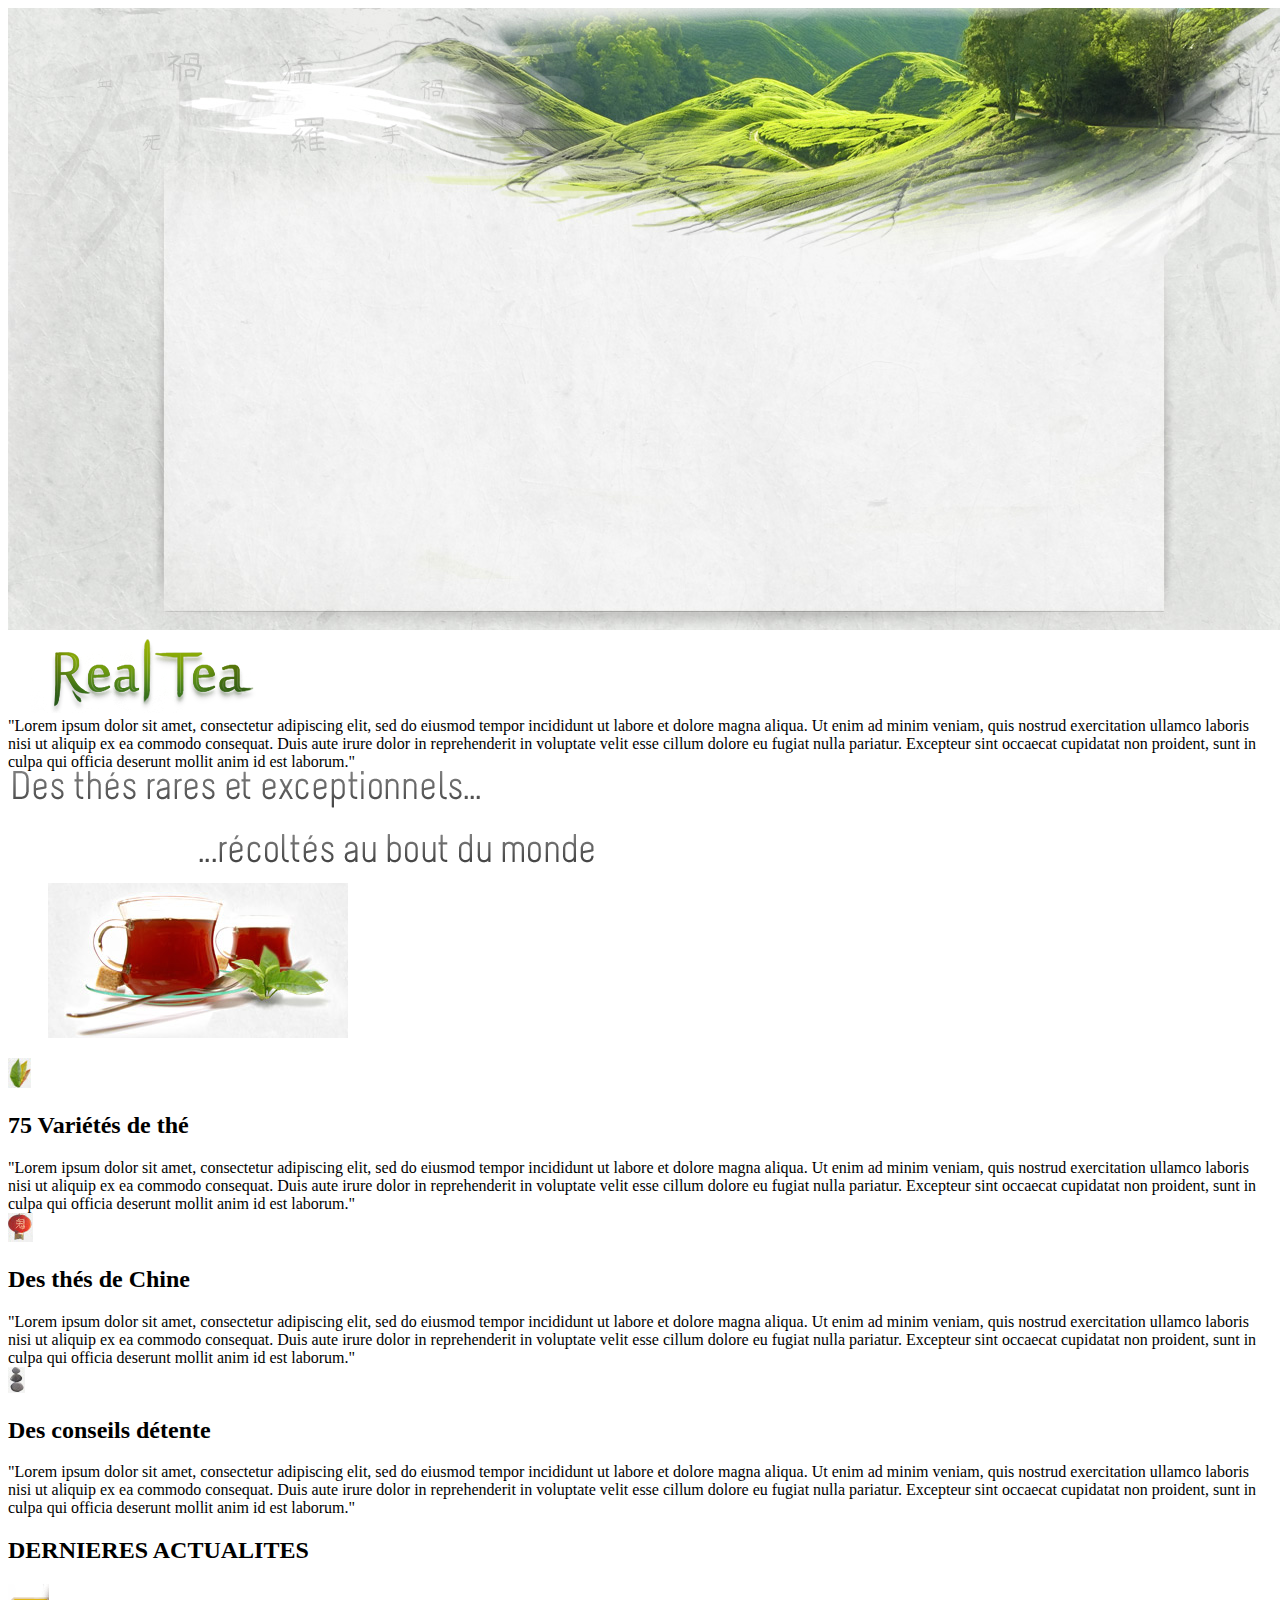
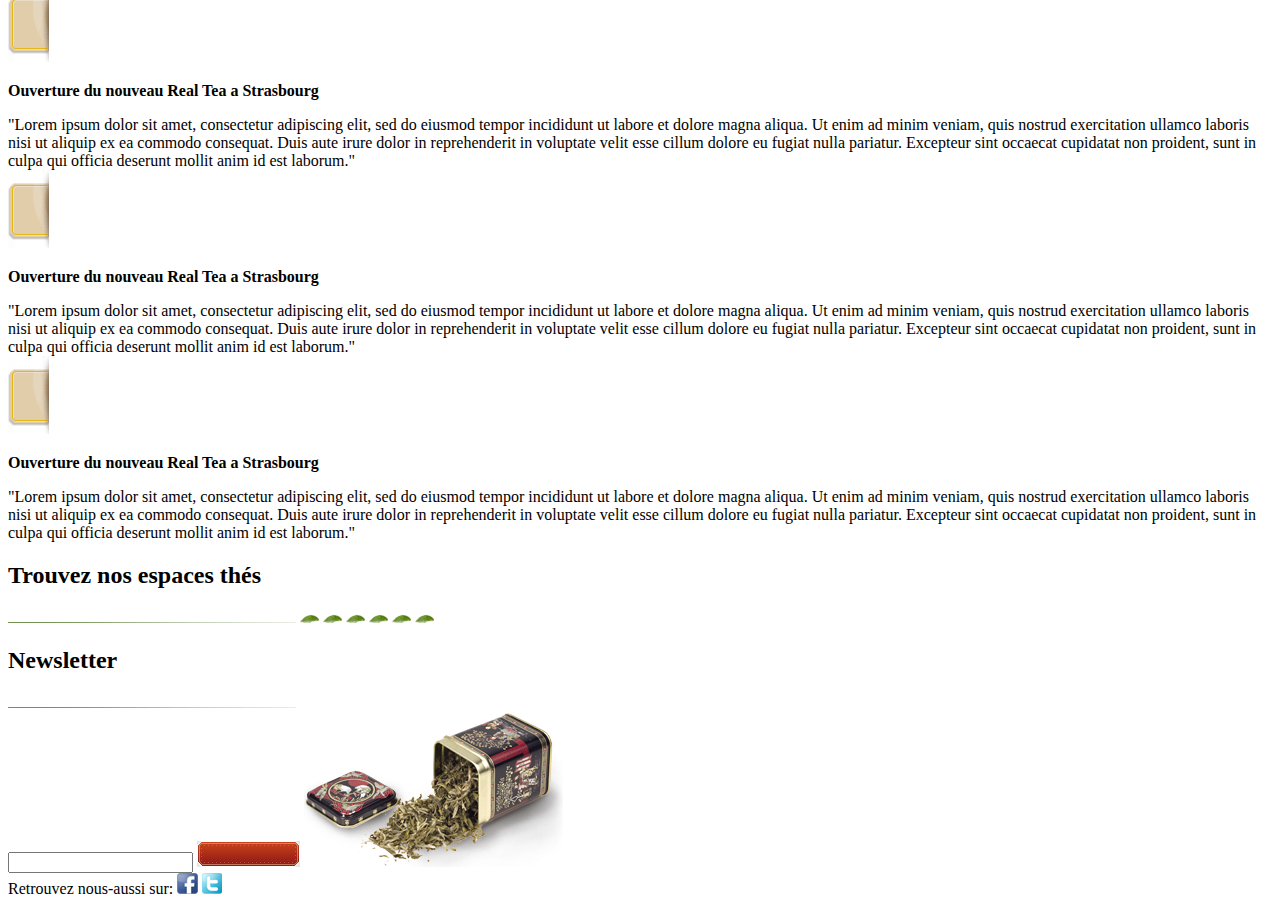
==== index.html @ 004037f1 "tjb" ====
<!DOCTYPE html>
<html>	
<head>
	<meta charset="utf-8">
	<link rel="stylesheet" type="style/css" href="sass/style.css">
	<script type="text/javascript" src="script.js">
</script>



	<title>page vendre du th&eacute</title>
</head>

<body background=images/bg_body.jpg"">

	<header id="toto">
		<img src="images/bg_header.jpg"/>
		<img id="logo" src="images/logo.png">
			<nav>
		      "Lorem ipsum dolor sit amet, consectetur adipiscing elit, sed do eiusmod tempor incididunt ut labore et dolore magna aliqua. Ut enim ad minim veniam, quis nostrud exercitation ullamco laboris nisi ut aliquip ex ea commodo consequat. Duis aute irure dolor in reprehenderit in voluptate velit esse cillum dolore eu fugiat nulla pariatur. Excepteur sint occaecat cupidatat non proident, sunt in culpa qui officia deserunt mollit anim id est laborum."
			</nav>
	</header>

	<section>
		<img src="images/h2.png"/>
		<figure>
			<img src="images/tasse_the.jpg"/>
		</figure>
			<article>
				<img src="images/icone1.jpg"/>
                
                <p>
                	<h2>75 Vari&eacutet&eacutes de th&eacute
                	</h2>
                </p>

				"Lorem ipsum dolor sit amet, consectetur adipiscing elit, sed do eiusmod tempor incididunt ut labore et dolore magna aliqua. Ut enim ad minim veniam, quis nostrud exercitation ullamco laboris nisi ut aliquip ex ea commodo consequat. Duis aute irure dolor in reprehenderit in voluptate velit esse cillum dolore eu fugiat nulla pariatur. Excepteur sint occaecat cupidatat non proident, sunt in culpa qui officia deserunt mollit anim id est laborum."
				
			</article>
			<article>


				<img src="images/icone2.jpg"/>

				<p>
                	<h2>Des thés de Chine
                	</h2>
                </p>

				"Lorem ipsum dolor sit amet, consectetur adipiscing elit, sed do eiusmod tempor incididunt ut labore et dolore magna aliqua. Ut enim ad minim veniam, quis nostrud exercitation ullamco laboris nisi ut aliquip ex ea commodo consequat. Duis aute irure dolor in reprehenderit in voluptate velit esse cillum dolore eu fugiat nulla pariatur. Excepteur sint occaecat cupidatat non proident, sunt in culpa qui officia deserunt mollit anim id est laborum."
			</article>
			<article>
				<img src="images/icone3.jpg"/>

				<p>
                	<h2>Des conseils d&eacutetente
                	</h2>
                </p>

				"Lorem ipsum dolor sit amet, consectetur adipiscing elit, sed do eiusmod tempor incididunt ut labore et dolore magna aliqua. Ut enim ad minim veniam, quis nostrud exercitation ullamco laboris nisi ut aliquip ex ea commodo consequat. Duis aute irure dolor in reprehenderit in voluptate velit esse cillum dolore eu fugiat nulla pariatur. Excepteur sint occaecat cupidatat non proident, sunt in culpa qui officia deserunt mollit anim id est laborum."
			</article>
		
	</section>

	<aside background="images/bg_news.png">

	<p>
         <h2>DERNIERES ACTUALITES
        </h2>
    </p>

		<article>
			<img src="images/bg_date.png"/>
			<p>
            	<strong>Ouverture du nouveau Real Tea a Strasbourg</strong>
			</p>
			"Lorem ipsum dolor sit amet, consectetur adipiscing elit, sed do eiusmod tempor incididunt ut labore et dolore magna aliqua. Ut enim ad minim veniam, quis nostrud exercitation ullamco laboris nisi ut aliquip ex ea commodo consequat. Duis aute irure dolor in reprehenderit in voluptate velit esse cillum dolore eu fugiat nulla pariatur. Excepteur sint occaecat cupidatat non proident, sunt in culpa qui officia deserunt mollit anim id est laborum."
		</article>
		<article>
			
			<img src="images/bg_date.png"/>
			<p>
            	<strong>Ouverture du nouveau Real Tea a Strasbourg</strong>
			</p>
			"Lorem ipsum dolor sit amet, consectetur adipiscing elit, sed do eiusmod tempor incididunt ut labore et dolore magna aliqua. Ut enim ad minim veniam, quis nostrud exercitation ullamco laboris nisi ut aliquip ex ea commodo consequat. Duis aute irure dolor in reprehenderit in voluptate velit esse cillum dolore eu fugiat nulla pariatur. Excepteur sint occaecat cupidatat non proident, sunt in culpa qui officia deserunt mollit anim id est laborum."
		</article>
		<article>

			<img src="images/bg_date.png"/>
			<p>
            	<strong>Ouverture du nouveau Real Tea a Strasbourg</strong>
			</p>
			"Lorem ipsum dolor sit amet, consectetur adipiscing elit, sed do eiusmod tempor incididunt ut labore et dolore magna aliqua. Ut enim ad minim veniam, quis nostrud exercitation ullamco laboris nisi ut aliquip ex ea commodo consequat. Duis aute irure dolor in reprehenderit in voluptate velit esse cillum dolore eu fugiat nulla pariatur. Excepteur sint occaecat cupidatat non proident, sunt in culpa qui officia deserunt mollit anim id est laborum."
		</article>
	</aside>

	<section>
			
		<div>

			<p>
                <h2>Trouvez nos espaces th&eacutes
                </h2>
            </p>

			<img src="images/bg_titre.jpg">

			<img src="images/puce_feuille.png">
			<img src="images/puce_feuille.png">
			<img src="images/puce_feuille.png">
			<img src="images/puce_feuille.png">
			<img src="images/puce_feuille.png">
			<img src="images/puce_feuille.png">

		</div>
		<div>

            <p>
                <h2>Newsletter
                </h2>
            </p>


			<img src="images/bg_titre.jpg">

			<form action="POST" method="/">
            	 <input type="text" name="yourmom" 
			</form>


			<img src="images/bg_btn.jpg">
			<img src="images/pot_newsletter.png">

			
		</div>
	</section>

	<footer>

		Retrouvez nous-aussi sur:
		<img src="images/fb.png">
		<img src="images/twitter.png">
		
		
	</footer>

</body>
</html>
---- sass/style.css ----
/*
Error: Invalid CSS after "... "modules/text"": expected selector or at-rule, was "@import "pages/..."
        on line 3 of main.scss

1: @import "modules/colors";
2: @import "modules/text"
3: @import "pages/page";

Backtrace:
main.scss:3
C:/tools/ruby25/lib/ruby/gems/2.5.0/gems/sass-3.5.6/lib/sass/scss/parser.rb:1278:in `expected'
C:/tools/ruby25/lib/ruby/gems/2.5.0/gems/sass-3.5.6/lib/sass/scss/parser.rb:1208:in `expected'
C:/tools/ruby25/lib/ruby/gems/2.5.0/gems/sass-3.5.6/lib/sass/scss/parser.rb:42:in `parse'
C:/tools/ruby25/lib/ruby/gems/2.5.0/gems/sass-3.5.6/lib/sass/engine.rb:414:in `_to_tree'
C:/tools/ruby25/lib/ruby/gems/2.5.0/gems/sass-3.5.6/lib/sass/engine.rb:389:in `_render_with_sourcemap'
C:/tools/ruby25/lib/ruby/gems/2.5.0/gems/sass-3.5.6/lib/sass/engine.rb:307:in `render_with_sourcemap'
C:/tools/ruby25/lib/ruby/gems/2.5.0/gems/sass-3.5.6/lib/sass/plugin/compiler.rb:462:in `update_stylesheet'
C:/tools/ruby25/lib/ruby/gems/2.5.0/gems/sass-3.5.6/lib/sass/plugin/compiler.rb:215:in `block in update_stylesheets'
C:/tools/ruby25/lib/ruby/gems/2.5.0/gems/sass-3.5.6/lib/sass/plugin/compiler.rb:209:in `each'
C:/tools/ruby25/lib/ruby/gems/2.5.0/gems/sass-3.5.6/lib/sass/plugin/compiler.rb:209:in `update_stylesheets'
C:/tools/ruby25/lib/ruby/gems/2.5.0/gems/sass-3.5.6/lib/sass/plugin/compiler.rb:443:in `on_file_changed'
C:/tools/ruby25/lib/ruby/gems/2.5.0/gems/sass-3.5.6/lib/sass/plugin/compiler.rb:320:in `block in watch'
C:/tools/ruby25/lib/ruby/gems/2.5.0/gems/sass-listen-4.0.0/lib/sass-listen/event/config.rb:23:in `call'
C:/tools/ruby25/lib/ruby/gems/2.5.0/gems/sass-listen-4.0.0/lib/sass-listen/event/processor.rb:115:in `_process_changes'
C:/tools/ruby25/lib/ruby/gems/2.5.0/gems/sass-listen-4.0.0/lib/sass-listen/event/processor.rb:19:in `block in loop_for'
C:/tools/ruby25/lib/ruby/gems/2.5.0/gems/sass-listen-4.0.0/lib/sass-listen/event/processor.rb:15:in `loop'
C:/tools/ruby25/lib/ruby/gems/2.5.0/gems/sass-listen-4.0.0/lib/sass-listen/event/processor.rb:15:in `loop_for'
C:/tools/ruby25/lib/ruby/gems/2.5.0/gems/sass-listen-4.0.0/lib/sass-listen/event/loop.rb:84:in `_wait_for_changes'
C:/tools/ruby25/lib/ruby/gems/2.5.0/gems/sass-listen-4.0.0/lib/sass-listen/event/loop.rb:42:in `block in setup'
C:/tools/ruby25/lib/ruby/gems/2.5.0/gems/sass-listen-4.0.0/lib/sass-listen/internals/thread_pool.rb:6:in `block in add'
*/
body:before {
  white-space: pre;
  font-family: monospace;
  content: "Error: Invalid CSS after \"... \"modules/text\"\": expected selector or at-rule, was \"@import \"pages/...\"\A         on line 3 of main.scss\A \A 1: @import \"modules/colors\";\A 2: @import \"modules/text\"\A 3: @import \"pages/page\";"; }
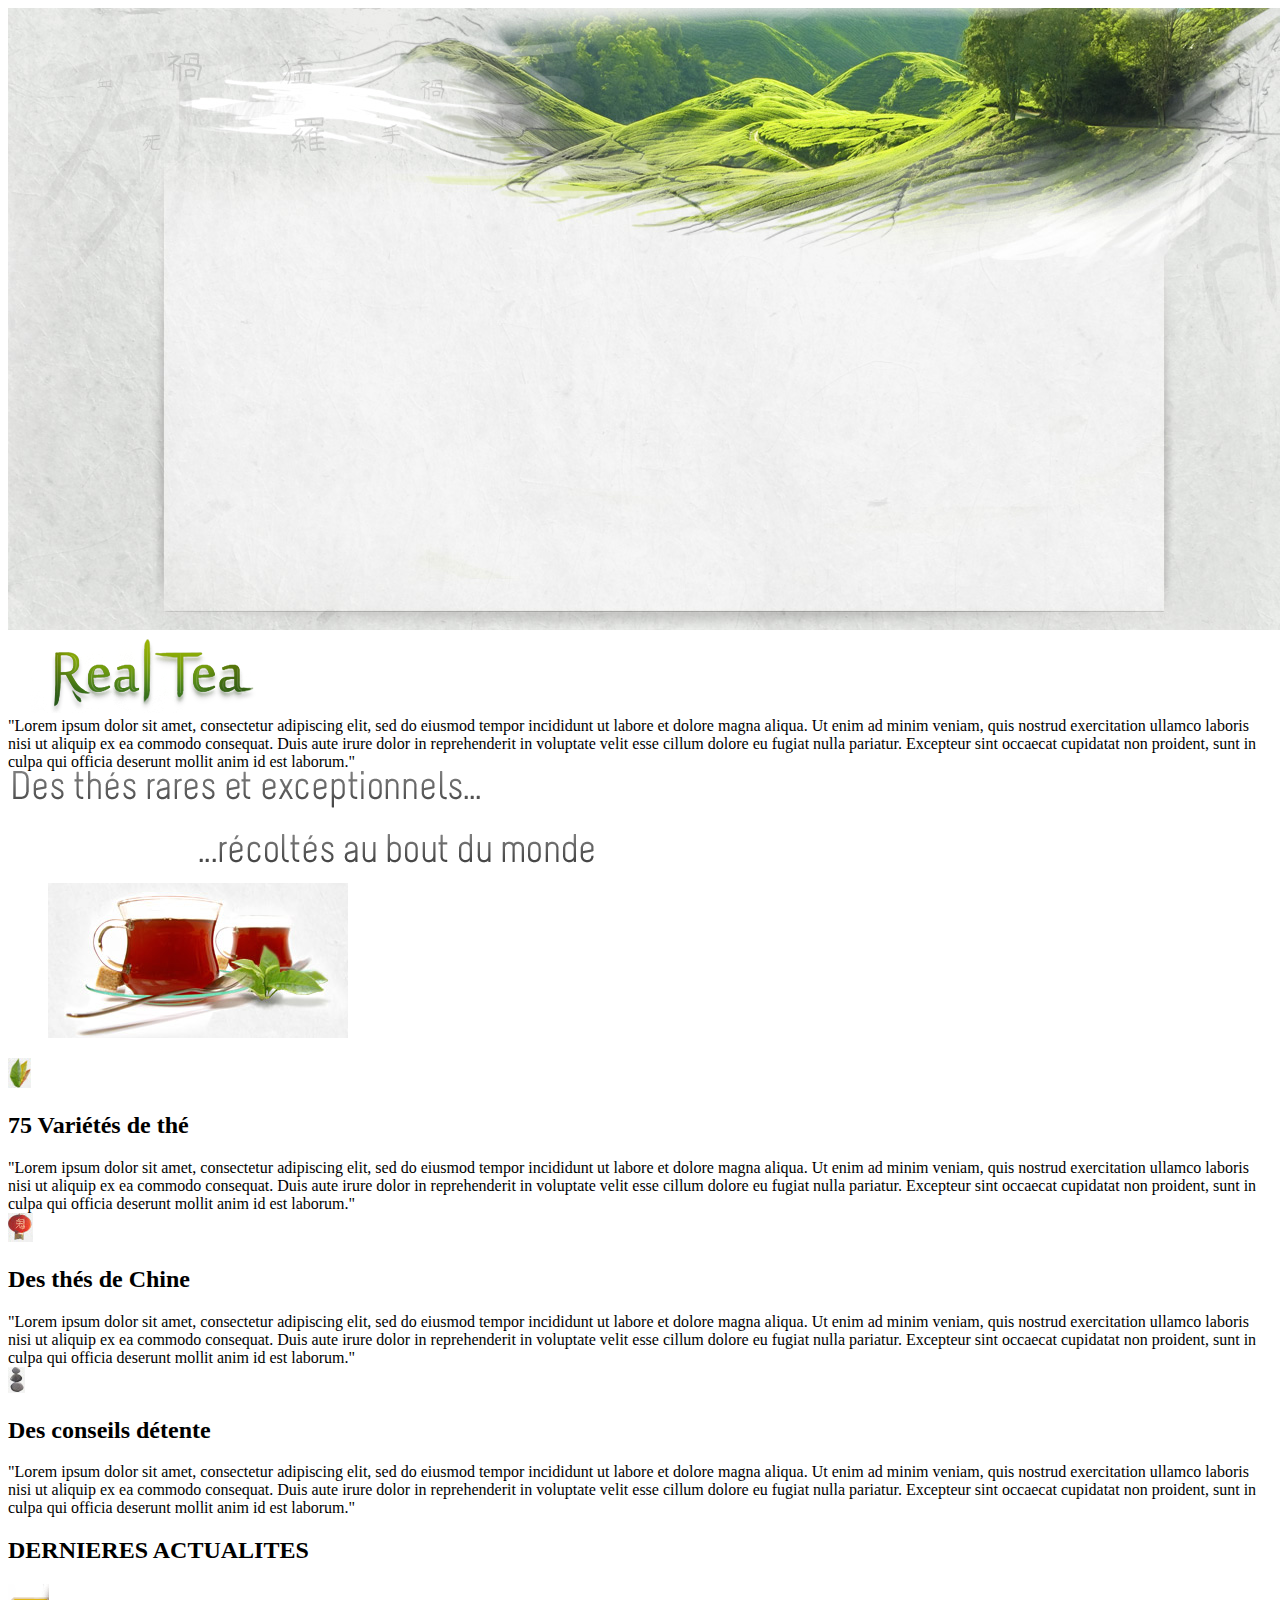
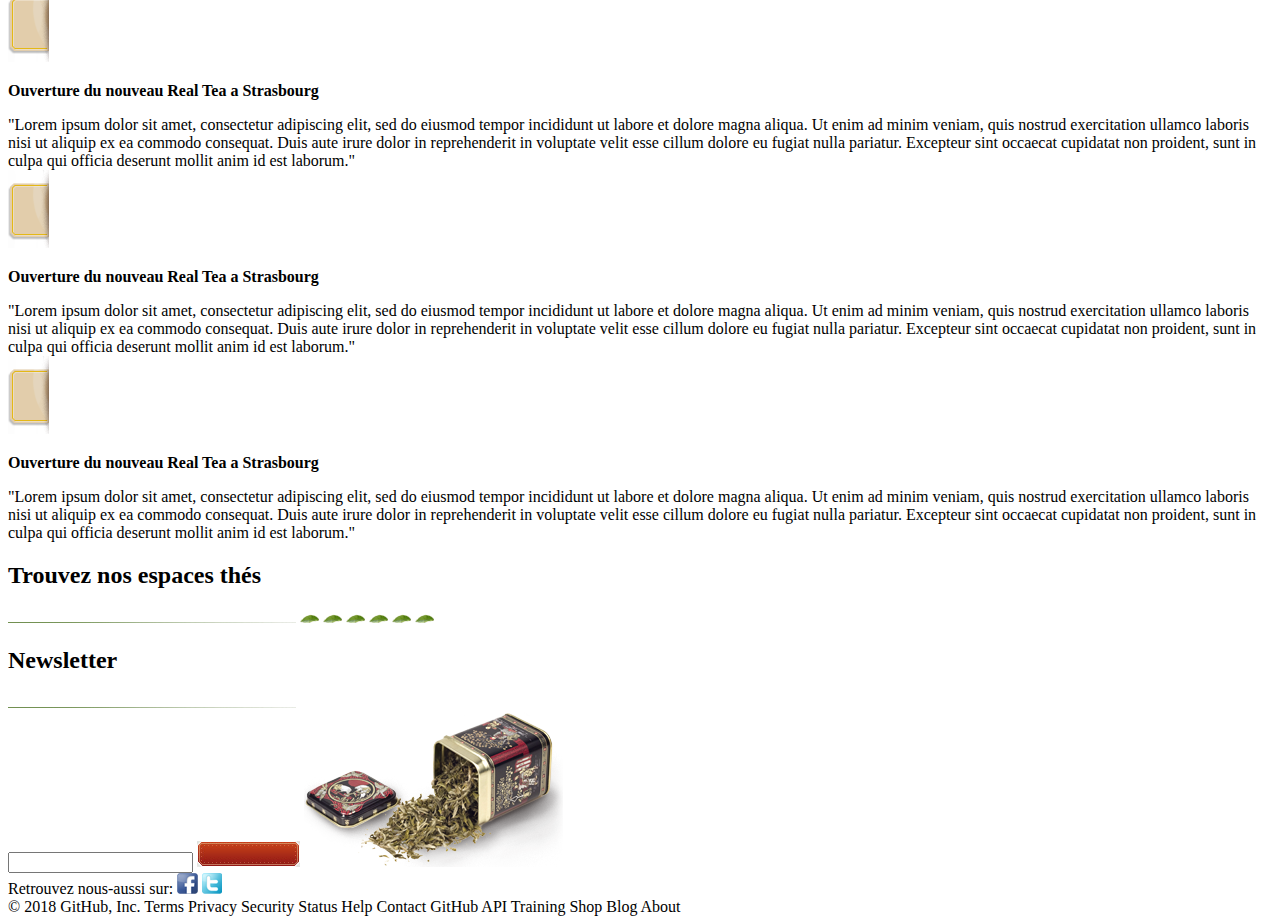
==== commit 5635aa7e: "tjbj" ====
--- a/index.html
+++ b/index.html
@@ -146,4 +146,19 @@
 	</footer>
 
 </body>
-</html>+</html>
+
+    © 2018 GitHub, Inc.
+    Terms
+    Privacy
+    Security
+    Status
+    Help
+
+    Contact GitHub
+    API
+    Training
+    Shop
+    Blog
+    About
+
